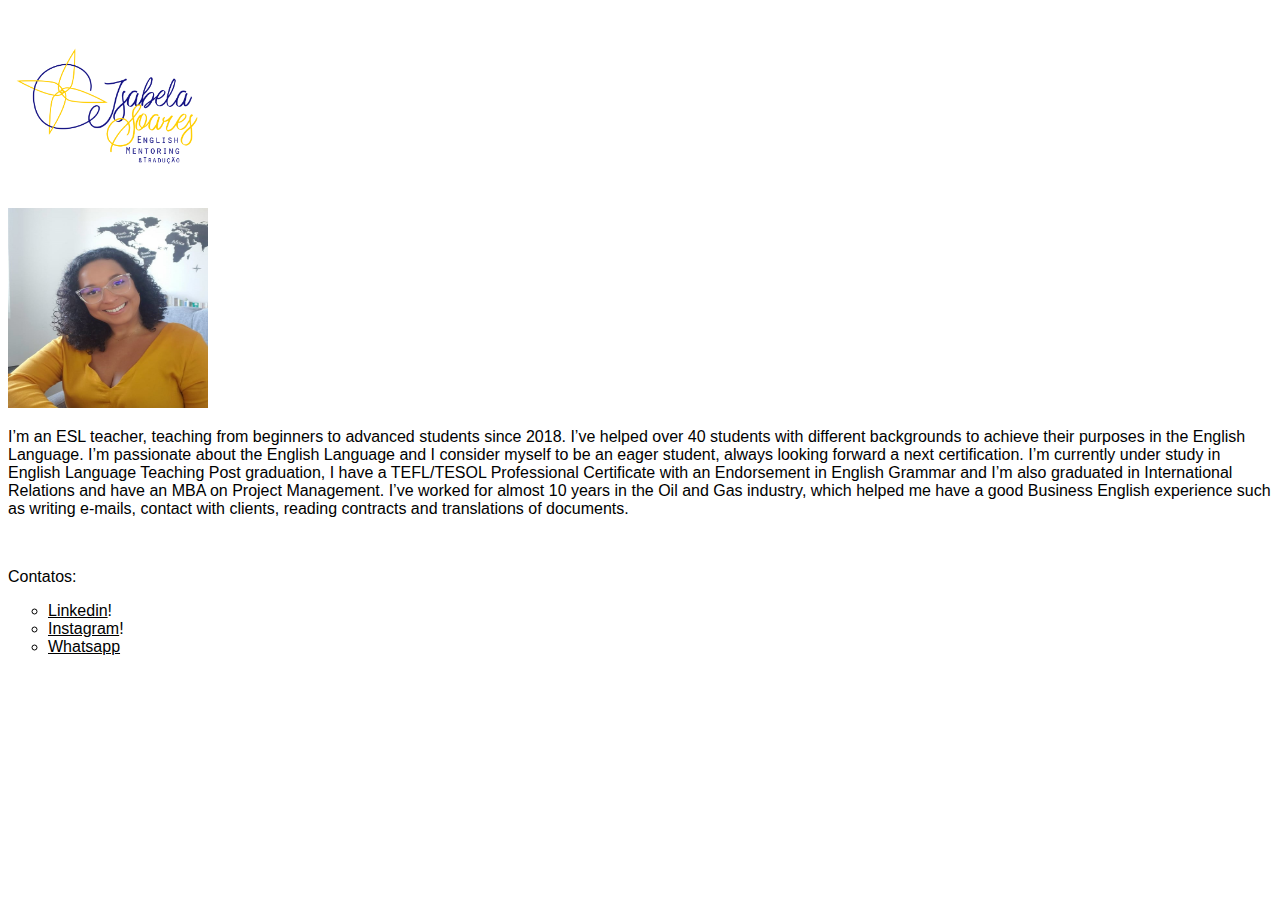
==== index.html @ b9f250a3 "update" ====
<!DOCTYPE html>
<html lang="en">
    <head>
      <meta charset="utf-8">
      <meta http-equiv="X-UA-Compatible" content="IE=edge">
      <meta name="viewport" content="width=device-width, initial-scale=1.0">
      <title>Isabela Soares==English Teacher</title>
      <link rel="stylesheet" href="main.css">
</head>
<body>
  

        <img
    width="200px" height="200px" align="middle"
    src="Isabela_Soares_-_Fundo_transparente-01%5B1%5D.png" 
        />
    <br>

     <img
      width="200px" height="200px"
      src="WhatsApp_Image_2021-06-15_at_15.14.22_(2)%5B1%5D.jpeg"
      />
    
      <p id="msg">I’m an ESL teacher, teaching from beginners to advanced students since 2018. I’ve helped over 40 students with different backgrounds to achieve their purposes in the English Language. 
      I’m passionate about the English Language and I consider myself to be an eager student, always looking forward a next certification. 
      I’m currently under study in English Language Teaching Post graduation, I have a TEFL/TESOL Professional Certificate with an Endorsement in English Grammar and I’m also graduated in International Relations and have an MBA on Project Management. 
      I’ve worked for almost 10 years in the Oil and Gas industry, which helped me have a good Business English experience such as writing e-mails, contact with clients, reading contracts and translations of documents.  
      </p>
          <br>
  
        <p id="msg">Contatos:</p>

    
    
   <ul>
    <li><a href="https://www.linkedin.com/in/isabelassoares/">Linkedin</a>!</li>
      <li><a href="https://www.instagram.com/isabelasoares.english/">Instagram</a>!</li>
    <li><a href="https://wa.me/5522992862545/">Whatsapp</li>
</ul>
    
    
</body>
</html>
---- main.css ----
:root {
  --green: #264726;
  --white: #ffffff;
  --black: #000000;
}
* {
  color: var(--fontColor);
  font-family: helvetica;
}
body {
    background: var(--bg);
}

ul {
  font-family: helvetica;
}
li {
  list-style: circle;
}

.list {
  list-style: square;
}

.btn {
  position: absolute;
  top: 20px;
  left: 700px;
  color: var(--btnFontColor);
  background-color: var(--btnBg);
  height: 40px;
  width: 60px;
  border-radius: 50%;
  
}

  .light-theme {
      --bg: var(--white);
      --fontColor: var(--black);
      --btnBg: var(--black);
      --btnFontColor: var(--white);
  }
  
  .dark-theme {
      --bg: var(--black);
      --fontColor: var(--white);
      --btnBg: var(--white);
      --btnFontColor: var(--black);
  }
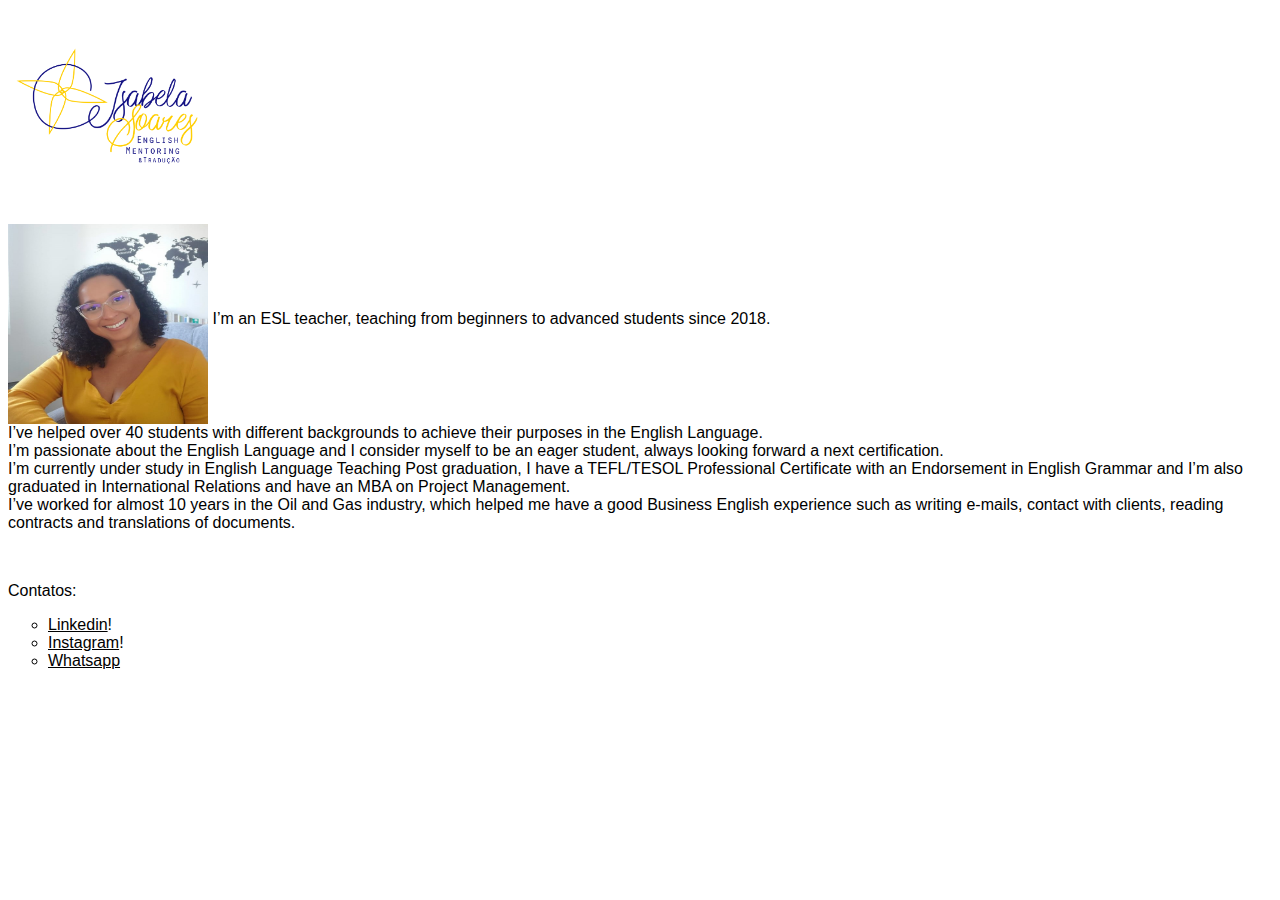
==== commit b91b7457: "update text and align" ====
--- a/index.html
+++ b/index.html
@@ -16,14 +16,10 @@
         />
     <br>
 
-     <img
-      width="200px" height="200px"
-      src="WhatsApp_Image_2021-06-15_at_15.14.22_(2)%5B1%5D.jpeg"
+<p>     <img src="WhatsApp_Image_2021-06-15_at_15.14.22_(2)%5B1%5D.jpeg" width="200px" height="200px" align="middle"
       />
     
-      <p id="msg">I’m an ESL teacher, teaching from beginners to advanced students since 2018. I’ve helped over 40 students with different backgrounds to achieve their purposes in the English Language. 
-      I’m passionate about the English Language and I consider myself to be an eager student, always looking forward a next certification. 
-      I’m currently under study in English Language Teaching Post graduation, I have a TEFL/TESOL Professional Certificate with an Endorsement in English Grammar and I’m also graduated in International Relations and have an MBA on Project Management. 
+      I’m an ESL teacher, teaching from beginners to advanced students since 2018.<br> I’ve helped over 40 students with different backgrounds to achieve their purposes in the English Language. <br>I’m passionate about the English Language and I consider myself to be an eager student, always looking forward a next certification. <br>I’m currently under study in English Language Teaching Post graduation, I have a TEFL/TESOL Professional Certificate with an Endorsement in English Grammar and I’m also graduated in International Relations and have an MBA on Project Management.<br> 
       I’ve worked for almost 10 years in the Oil and Gas industry, which helped me have a good Business English experience such as writing e-mails, contact with clients, reading contracts and translations of documents.  
       </p>
           <br>
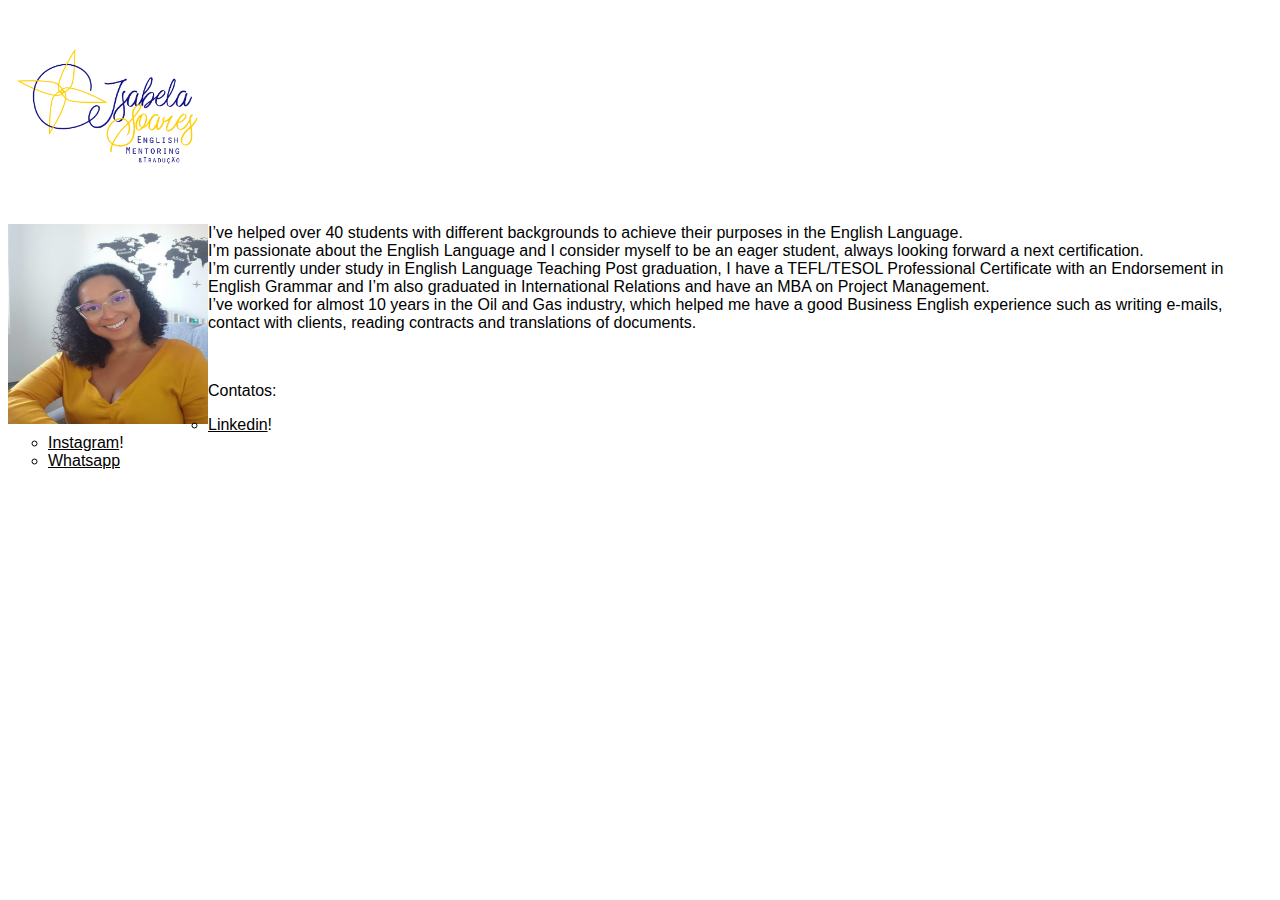
==== commit 5edc89da: "update" ====
--- a/index.html
+++ b/index.html
@@ -16,10 +16,8 @@
         />
     <br>
 
-<p>     <img src="WhatsApp_Image_2021-06-15_at_15.14.22_(2)%5B1%5D.jpeg" width="200px" height="200px" align="middle"
-      />
-    
-      I’m an ESL teacher, teaching from beginners to advanced students since 2018.<br> I’ve helped over 40 students with different backgrounds to achieve their purposes in the English Language. <br>I’m passionate about the English Language and I consider myself to be an eager student, always looking forward a next certification. <br>I’m currently under study in English Language Teaching Post graduation, I have a TEFL/TESOL Professional Certificate with an Endorsement in English Grammar and I’m also graduated in International Relations and have an MBA on Project Management.<br> 
+<p><img src="WhatsApp_Image_2021-06-15_at_15.14.22_(2)%5B1%5D.jpeg" width="200px" height="200px" align="left"
+      I’m an ESL teacher, teaching from beginners to advanced students since 2018. <br> I’ve helped over 40 students with different backgrounds to achieve their purposes in the English Language. <br>I’m passionate about the English Language and I consider myself to be an eager student, always looking forward a next certification. <br>I’m currently under study in English Language Teaching Post graduation, I have a TEFL/TESOL Professional Certificate with an Endorsement in English Grammar and I’m also graduated in International Relations and have an MBA on Project Management.<br> 
       I’ve worked for almost 10 years in the Oil and Gas industry, which helped me have a good Business English experience such as writing e-mails, contact with clients, reading contracts and translations of documents.  
       </p>
           <br>
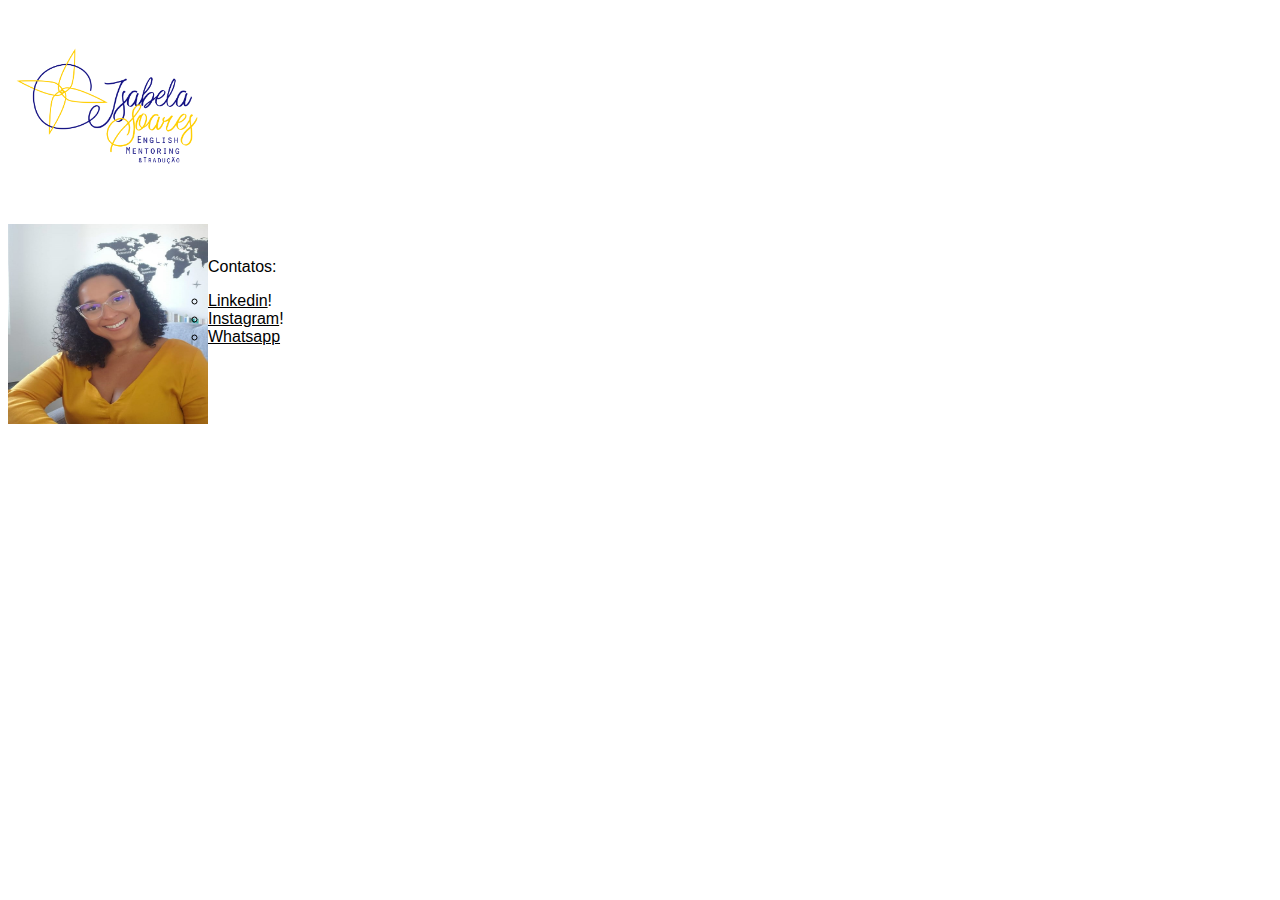
==== commit 43fceaec: "update" ====
--- a/index.html
+++ b/index.html
@@ -17,9 +17,9 @@
     <br>
 
 <p><img src="WhatsApp_Image_2021-06-15_at_15.14.22_(2)%5B1%5D.jpeg" width="200px" height="200px" align="left"
-      I’m an ESL teacher, teaching from beginners to advanced students since 2018. <br> I’ve helped over 40 students with different backgrounds to achieve their purposes in the English Language. <br>I’m passionate about the English Language and I consider myself to be an eager student, always looking forward a next certification. <br>I’m currently under study in English Language Teaching Post graduation, I have a TEFL/TESOL Professional Certificate with an Endorsement in English Grammar and I’m also graduated in International Relations and have an MBA on Project Management.<br> 
+      I’m an ESL teacher, teaching from beginners to advanced students since 2018. I’ve helped over 40 students with different backgrounds to achieve their purposes in the English Language. I’m passionate about the English Language and I consider myself to be an eager student, always looking forward a next certification. I’m currently under study in English Language Teaching Post graduation, I have a TEFL/TESOL Professional Certificate with an Endorsement in English Grammar and I’m also graduated in International Relations and have an MBA on Project Management. 
       I’ve worked for almost 10 years in the Oil and Gas industry, which helped me have a good Business English experience such as writing e-mails, contact with clients, reading contracts and translations of documents.  
-      </p>
+</p>
           <br>
   
         <p id="msg">Contatos:</p>
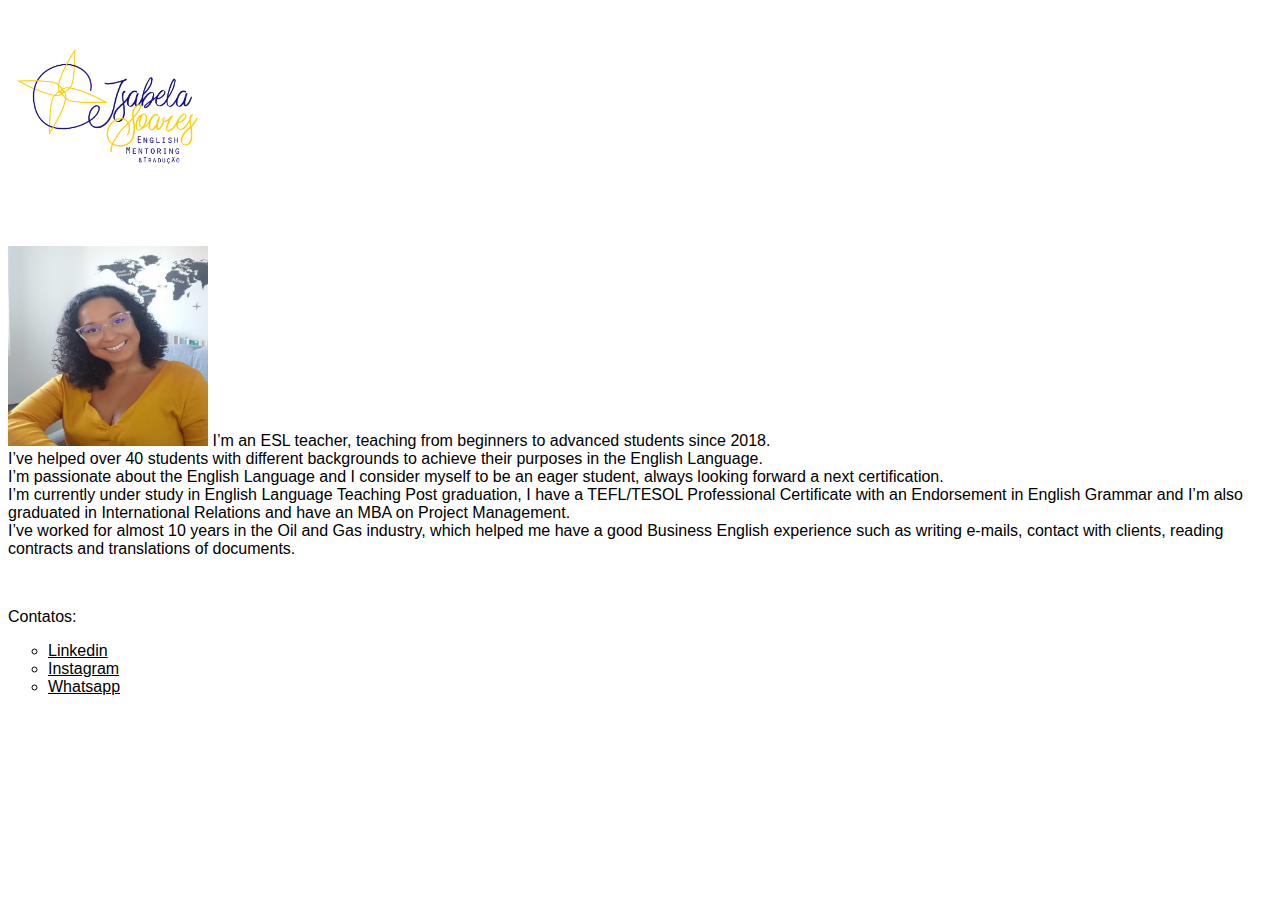
==== commit 7fac79f8: "align" ====
--- a/index.html
+++ b/index.html
@@ -9,16 +9,21 @@
 </head>
 <body>
   
-
+<div>
         <img
-    width="200px" height="200px" align="middle"
+    width="200px" height="200px" text-align="middle"
     src="Isabela_Soares_-_Fundo_transparente-01%5B1%5D.png" 
         />
-    <br>
+      </div>
+        <br>
 
-<p><img src="WhatsApp_Image_2021-06-15_at_15.14.22_(2)%5B1%5D.jpeg" width="200px" height="200px" align="left"
-      I’m an ESL teacher, teaching from beginners to advanced students since 2018. I’ve helped over 40 students with different backgrounds to achieve their purposes in the English Language. I’m passionate about the English Language and I consider myself to be an eager student, always looking forward a next certification. I’m currently under study in English Language Teaching Post graduation, I have a TEFL/TESOL Professional Certificate with an Endorsement in English Grammar and I’m also graduated in International Relations and have an MBA on Project Management. 
-      I’ve worked for almost 10 years in the Oil and Gas industry, which helped me have a good Business English experience such as writing e-mails, contact with clients, reading contracts and translations of documents.  
+<p>
+    <img src="WhatsApp_Image_2021-06-15_at_15.14.22_(2)%5B1%5D.jpeg" width="200px" height="200px" text-align="left">
+  I’m an ESL teacher, teaching from beginners to advanced students since 2018.<br>
+  I’ve helped over 40 students with different backgrounds to achieve their purposes in the English Language.<br>
+  I’m passionate about the English Language and I consider myself to be an eager student, always looking forward a next certification.<br>
+  I’m currently under study in English Language Teaching Post graduation, I have a TEFL/TESOL Professional Certificate with an Endorsement in English Grammar and I’m also graduated in International Relations and have an MBA on Project Management.<br> 
+  I’ve worked for almost 10 years in the Oil and Gas industry, which helped me have a good Business English experience such as writing e-mails, contact with clients, reading contracts and translations of documents.
 </p>
           <br>
   
@@ -27,8 +32,8 @@
     
     
    <ul>
-    <li><a href="https://www.linkedin.com/in/isabelassoares/">Linkedin</a>!</li>
-      <li><a href="https://www.instagram.com/isabelasoares.english/">Instagram</a>!</li>
+    <li><a href="https://www.linkedin.com/in/isabelassoares/">Linkedin</a></li>
+      <li><a href="https://www.instagram.com/isabelasoares.english/">Instagram</a></li>
     <li><a href="https://wa.me/5522992862545/">Whatsapp</li>
 </ul>
     
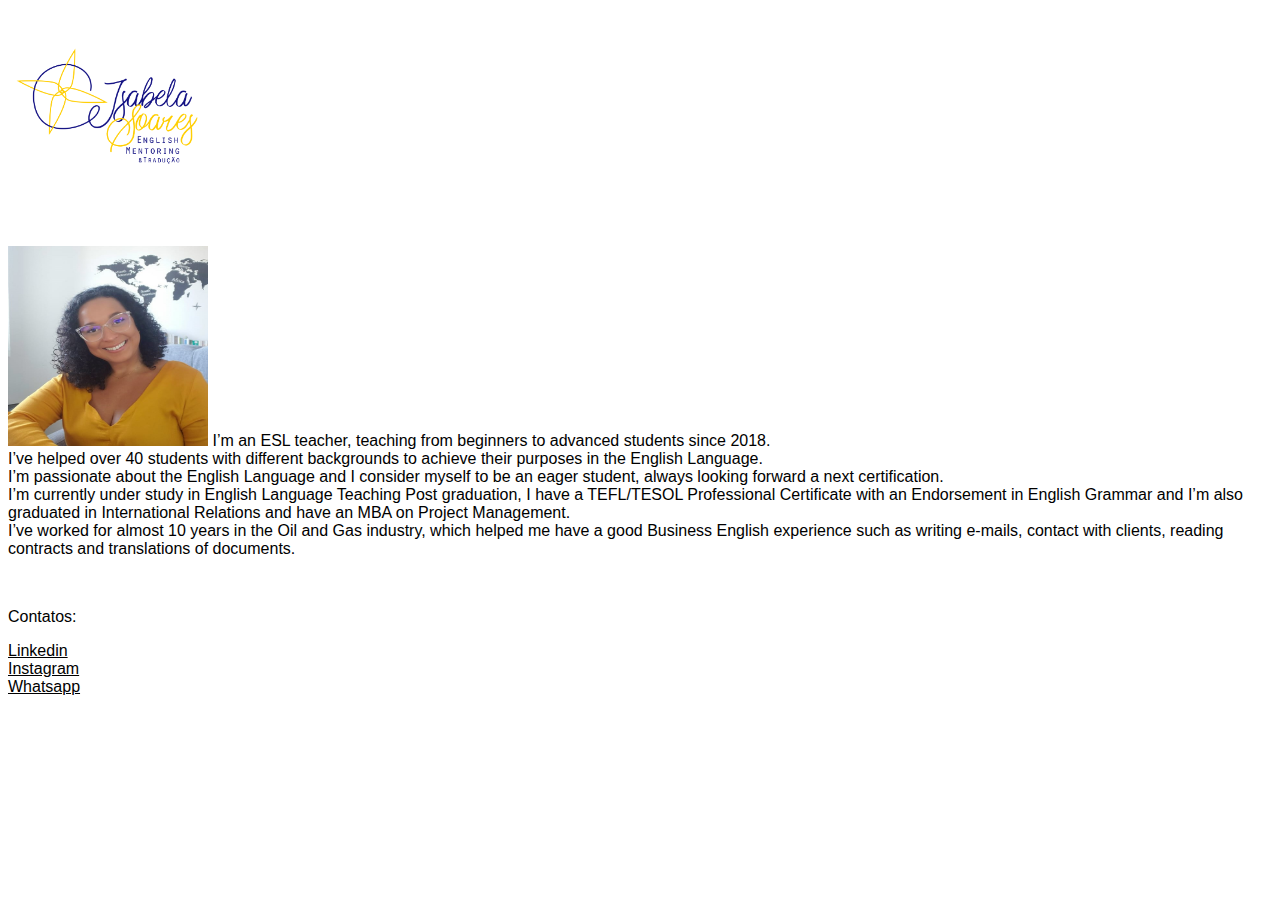
==== commit a98068b6: "update" ====
--- a/index.html
+++ b/index.html
@@ -11,7 +11,7 @@
   
 <div>
         <img
-    width="200px" height="200px" text-align="middle"
+    width="200px" height="200px" text-align="center"
     src="Isabela_Soares_-_Fundo_transparente-01%5B1%5D.png" 
         />
       </div>
@@ -31,11 +31,11 @@
 
     
     
-   <ul>
+   
     <li><a href="https://www.linkedin.com/in/isabelassoares/">Linkedin</a></li>
       <li><a href="https://www.instagram.com/isabelasoares.english/">Instagram</a></li>
     <li><a href="https://wa.me/5522992862545/">Whatsapp</li>
-</ul>
+
     
     
 </body>
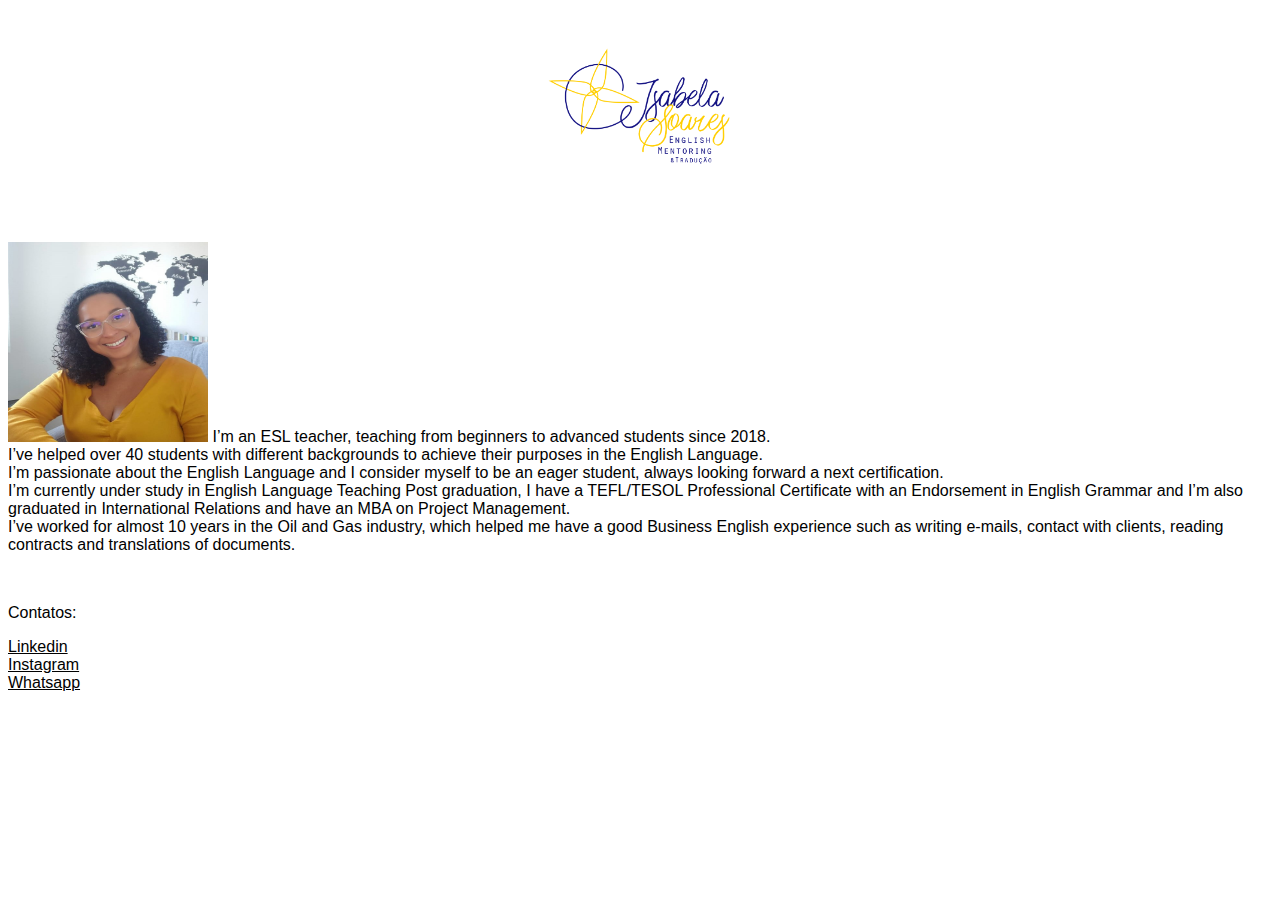
==== commit 085b1e60: "center logo" ====
--- a/index.html
+++ b/index.html
@@ -6,15 +6,12 @@
       <meta name="viewport" content="width=device-width, initial-scale=1.0">
       <title>Isabela Soares==English Teacher</title>
       <link rel="stylesheet" href="main.css">
+     
 </head>
 <body>
   
-<div>
-        <img
-    width="200px" height="200px" text-align="center"
-    src="Isabela_Soares_-_Fundo_transparente-01%5B1%5D.png" 
-        />
-      </div>
+        <IMG class="displayed" src="Isabela_Soares_-_Fundo_transparente-01%5B1%5D.png"  width="200px" height="200px">
+      
         <br>
 
 <p>
--- a/main.css
+++ b/main.css
@@ -48,3 +48,8 @@
       --btnFontColor: var(--black);
   }
   
+  
+  .displayed {
+    display: block;
+    margin-left: auto;
+    margin-right: auto }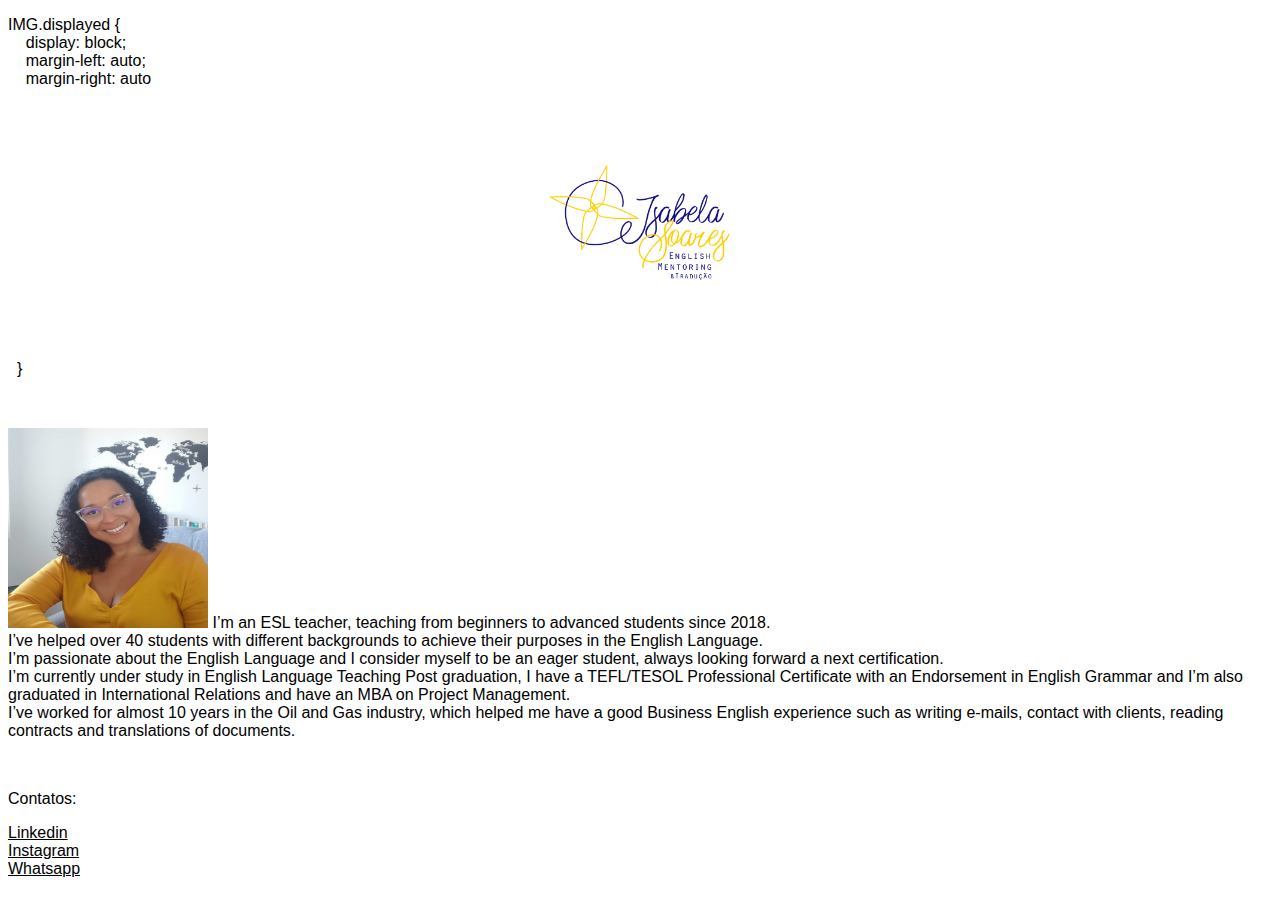
==== commit 60361a96: "CENTER LOGO" ====
--- a/index.html
+++ b/index.html
@@ -9,8 +9,15 @@
      
 </head>
 <body>
-  
-        <IMG class="displayed" src="Isabela_Soares_-_Fundo_transparente-01%5B1%5D.png"  width="200px" height="200px">
+  <pre>IMG.displayed {
+    display: block;
+    margin-left: auto;
+    margin-right: auto
+
+    <IMG class="displayed" src="Isabela_Soares_-_Fundo_transparente-01%5B1%5D.png"  width="200px" height="200px">
+      
+  }</pre>
+        
       
         <br>
 
